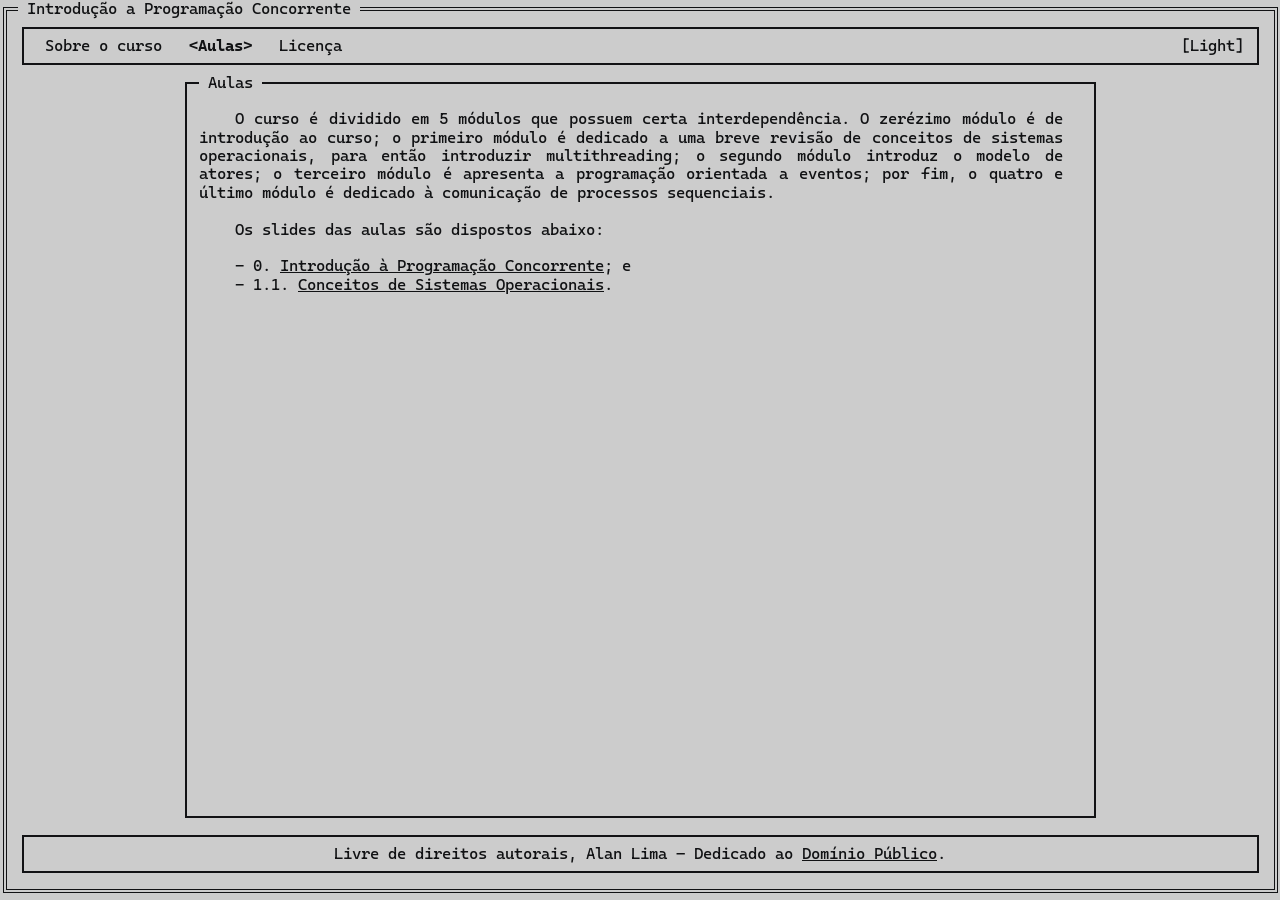
==== guilda/lectures.html @ 299e52fa "lectures: rename classes.html to lectures.html" ====
<!DOCTYPE html>
<html lang="pt-BR">

<head>
    <meta charset="UTF-8">
    <meta name="viewport" content="width=device-width, initial-scale=1.0">
    <link href="https://fonts.googleapis.com/css2?family=Cascadia+Mono:ital,wght@0,200..700;1,200..700&display=swap" rel="stylesheet">
    <link rel="shortcut icon" href="./assets/favicon.svg" type="image/x-icon">
    <link rel="stylesheet" href="./styles/index.css">
    <script src="./scripts/theme.js"></script>

    <title>Introdução a Programação Concorrente</title>
</head>

<body>
    <div class="root double-box titled-box">
        <h1 class="root__title titled-box__title"><a href="./">Introdução a Programação Concorrente</a></h1>

        <header class="root__header thin-box titled-box">
            <nav class="root__header__navbar navbar">
                <a href="./index.html" class="navbar__anchor" role="menuitem">Sobre o curso</a>
                <a href="./lectures.html" class="navbar__anchor --selected" role="menuitem">Aulas</a>
                <a href="./license.html" class="navbar__anchor" role="menuitem">Licença</a>
                <!-- <a href="./references.html" class="navbar__anchor" role="menuitem">Referências</a> -->
            </nav>

            <button id="theme" class="theme">[Light]</button>
        </header>

        <main class="root__main">
            <div class="root__main__container thin-box titled-box">
                <h1 class="titled-box__title">Aulas</h1>

                <div class="root__main__content">
                    <div class="prose">
                        <p>O curso é dividido em 5 módulos que possuem certa interdependência. O zerézimo módulo é de introdução ao curso; o primeiro módulo é dedicado a uma breve revisão de conceitos de sistemas operacionais, para então introduzir multithreading; o segundo módulo introduz o modelo de atores; o terceiro módulo é apresenta a programação orientada a eventos; por fim, o quatro e último módulo é dedicado à comunicação de processos sequenciais.</p>

                        <p>Os slides das aulas são dispostos abaixo:</p>

                        <ul>
                            <li>0. <a href="../slides/0 - Introdução à Programação Concorrente.pdf">Introdução à Programação Concorrente</a></li>
                            <li>1.1. <a href="../slides/1.1 - Conceitos de Sistemas Operacionais.pdf">Conceitos de Sistemas Operacionais</a></li>
                        </ul>
                    </div>
                </div>
            </div>
        </main>

        <footer class="root__footer footer thin-box titled-box">
            <p>Livre de direitos autorais, Alan Lima &ndash; Dedicado ao <a href="https://unlicense.org" target="_blank" rel="noopener noreferrer">Domínio Público</a>.</p>
        </footer>
    </div>
</body>

</html>
---- guilda/styles/index.css ----
* {
    font: inherit;
    color: inherit;

    margin: 0;
    padding: 0;
    border: none;
    outline: none;
    background: none;

    box-sizing: border-box;
    line-height: inherit;

    scroll-margin-top: 2rem;
    scroll-behavior: smooth;

    interpolate-size: allow-keywords;
    /* outline: 1px dashed #f007; */
}

a {
    text-decoration: none;
}

menu,
ul,
ol {
    list-style: none;
}

img {
    display: block;
    max-width: 100%;
    max-height: 100%;
}

:root {
    --color-background: light-dark(#cccccc, #111214);
    --color-foreground: light-dark(#111214, #42b351);

    --line-height: 1lh;
    --char-width: 1ch;
}

html {
    color: var(--color-foreground);
    background-color: var(--color-background);
    font-family: "Cascadia Mono", "Courier New", Courier, monospace;
    color-scheme: light dark;
    line-height: 1.15;
}

html.--light {
    color-scheme: light;
}

html.--dark {
    color-scheme: dark;
}

body {
    display: grid;
    height: 100dvh;
}

.thin-box {
    --border: 2px;
    --vertical: calc(var(--line-height) - var(--border));
    --horizontal: calc(var(--char-width) - var(--border));

    padding: calc(var(--vertical) / 2) calc(var(--char-width) + var(--horizontal) / 2);
    margin: calc(var(--vertical) / 2) calc(var(--horizontal) / 2);
    border: var(--border) solid var(--color-foreground);
}

.double-box {
    --border: 4px;
    --vertical: calc(var(--line-height) - var(--border));
    --horizontal: calc(var(--char-width) - var(--border));

    padding: calc(var(--vertical) / 2) calc(var(--char-width) + var(--horizontal) / 2);
    margin: calc(var(--vertical) / 2) calc(var(--horizontal) / 2);
    border: var(--border) double var(--color-foreground);
}

.titled-box__title {
    position: absolute;
    background-color: var(--color-background);
    color: var(--color-foreground);
    translate: 0 calc(-1 * var(--line-height));
    padding: 0 var(--char-width);
}

.root {
    display: grid;
    grid-template-rows: auto 1fr auto;
}

.root__title:is(:hover, :focus-visible) {
    background-color: var(--color-foreground);
    color: var(--color-background);
}

.root__header {
    display: flex;
    flex-direction: row;
    justify-content: space-between;
}

.root__header__navbar {
    display: flex;
    flex-direction: row;
    column-gap: calc(2 * var(--char-width));
}

@media screen and (max-width: 800px) {
    .root__header {
        flex-direction: column;
        justify-content: initial;
        align-items: end;
    }

    .root__header__navbar {
        align-self: start;
        flex-direction: column;
    }
}

.root__main {
    display: grid;
    justify-content: center;
    text-align: justify;
}

*:where(:has(.root__main__content)) {
    display: grid;
    overflow: hidden;
}

.root__main__content {
    display: grid;
    padding: var(--line-height) var(--char-width);
    max-width: 100ch;
    overflow: auto;
    width: 100%;
}

@supports(width: stretch) {
    .root__main__content {
        width: stretch;
    }
}

@supports selector(::-webkit-scrollbar-track) {
    .root__main__content {
        margin: 0 calc(-1 * var(--char-width));
    }

    ::-webkit-scrollbar {
        width: var(--char-width);
    }

    ::-webkit-scrollbar-track {
        background: var(--color-foreground);
    }

    ::-webkit-scrollbar-thumb {
        background: var(--color-background);
        border: 2px solid var(--color-foreground);
    }
}

@supports not selector(::-webkit-scrollbar) {}

.navbar__anchor {
    padding: 0 var(--char-width);
}

.navbar__anchor:is(:hover, :focus-visible) {
    padding: 0;
    background-color: var(--color-foreground);
    color: var(--color-background);
}

.navbar__anchor.--selected {
    padding: 0;
    font-weight: bold;
}

.navbar__anchor:is(.--selected, :hover, :focus-visible)::before {
    content: "<";
}

.navbar__anchor:is(.--selected, :hover, :focus-visible)::after {
    content: ">";
}

.navbar__anchor:active {
    text-decoration: underline;
    background-color: var(--color-foreground);
    color: var(--color-background);
}

.theme:is(:hover, :focus-visible) {
    background-color: var(--color-foreground);
    color: var(--color-background);
}

.footer {
    text-align: center;
}

.prose {
    display: grid;
    align-content: start;
    gap: var(--line-height);
}

.prose p {
    text-indent: calc(4 * var(--char-width));
}

.prose em {
    font-style: italic;
}

.prose ul {
    display: list-item;
    list-style-position: inside;
}

.prose li {
    text-indent: calc(4 * var(--char-width));
    text-align: left;
}

.prose li::marker {
    content: "- ";
}

.prose li:nth-last-child(n + 3):after {
    content: ";";
}

.prose li:nth-last-child(2):after {
    content: "; e";
}

.prose li:nth-last-child(1):after {
    content: ".";
}

.prose a {
    text-decoration: underline;
}

.prose a:is(:hover, :focus-visible) {
    font-style: italic;
    font-weight: bold;
}

.footer a {
    text-decoration: underline;
}

.footer a:is(:hover, :focus-visible) {
    font-style: italic;
    font-weight: bold;
}
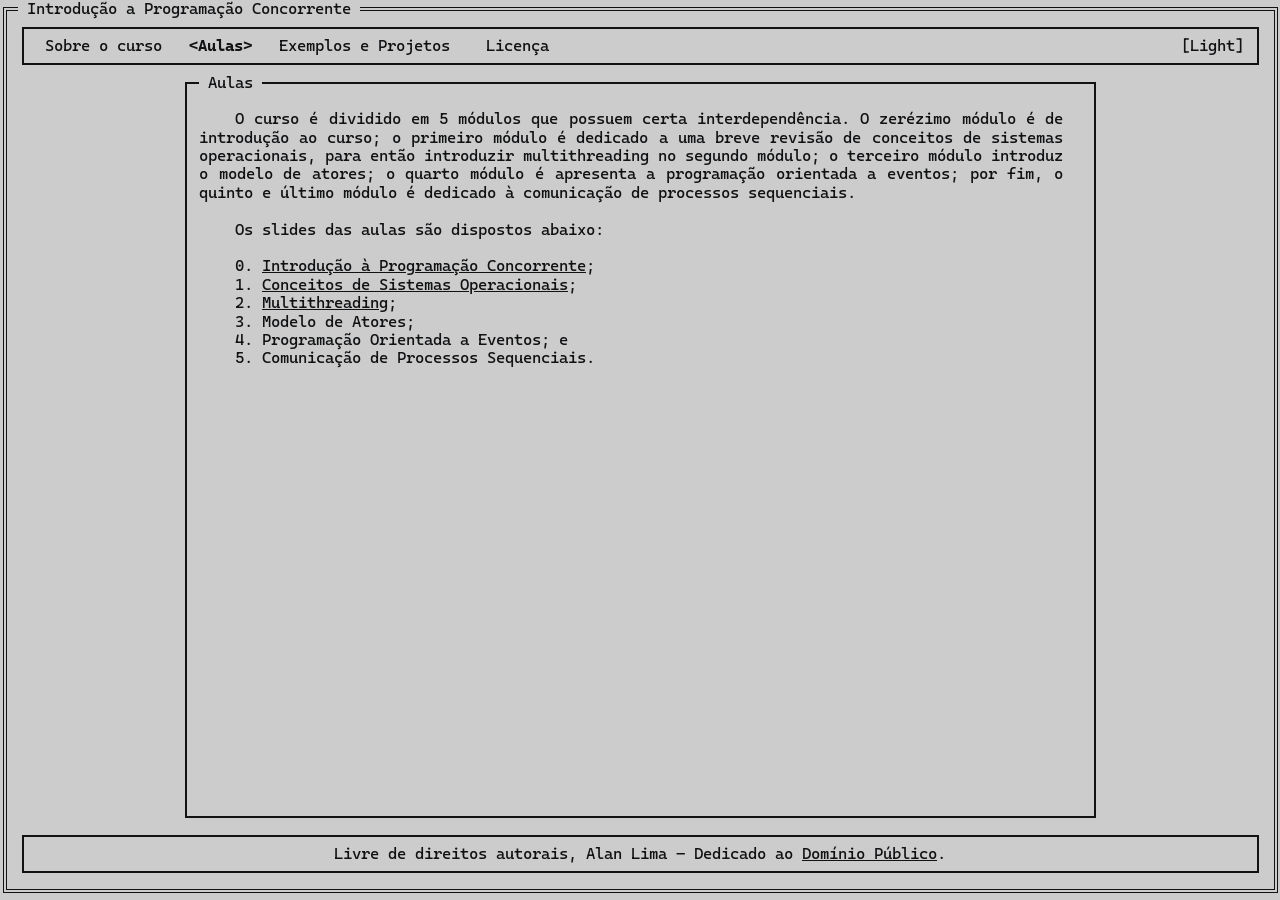
==== commit c77c9460: "lectures: update slide links" ====
--- a/guilda/lectures.html
+++ b/guilda/lectures.html
@@ -20,6 +20,7 @@
             <nav class="root__header__navbar navbar">
                 <a href="./index.html" class="navbar__anchor" role="menuitem">Sobre o curso</a>
                 <a href="./lectures.html" class="navbar__anchor --selected" role="menuitem">Aulas</a>
+                <a href="./examples.html" class="navbar__anchor" role="menuitem">Exemplos e Projetos</a>
                 <a href="./license.html" class="navbar__anchor" role="menuitem">Licença</a>
                 <!-- <a href="./references.html" class="navbar__anchor" role="menuitem">Referências</a> -->
             </nav>
@@ -33,21 +34,25 @@
 
                 <div class="root__main__content">
                     <div class="prose">
-                        <p>O curso é dividido em 5 módulos que possuem certa interdependência. O zerézimo módulo é de introdução ao curso; o primeiro módulo é dedicado a uma breve revisão de conceitos de sistemas operacionais, para então introduzir multithreading; o segundo módulo introduz o modelo de atores; o terceiro módulo é apresenta a programação orientada a eventos; por fim, o quatro e último módulo é dedicado à comunicação de processos sequenciais.</p>
+                        <p>O curso é dividido em 5 módulos que possuem certa interdependência. O zerézimo módulo é de introdução ao curso; o primeiro módulo é dedicado a uma breve revisão de conceitos de sistemas operacionais, para então introduzir multithreading no segundo módulo; o terceiro módulo introduz o modelo de atores; o quarto módulo é apresenta a programação orientada a eventos; por fim, o quinto e último módulo é dedicado à comunicação de processos sequenciais.</p>
 
                         <p>Os slides das aulas são dispostos abaixo:</p>
 
-                        <ul>
-                            <li>0. <a href="../slides/0 - Introdução à Programação Concorrente.pdf">Introdução à Programação Concorrente</a></li>
-                            <li>1.1. <a href="../slides/1.1 - Conceitos de Sistemas Operacionais.pdf">Conceitos de Sistemas Operacionais</a></li>
-                        </ul>
+                        <ol>
+                            <li>0. <a href="../slides/Introdução à Programação Concorrente.pdf" class="anchor">Introdução à Programação Concorrente</a></li>
+                            <li>1. <a href="../slides/Conceitos de Sistemas Operacionais.pdf" class="anchor">Conceitos de Sistemas Operacionais</a></li>
+                            <li>2. <a href="../slides/Multithreading.pdf" class="anchor">Multithreading</a></li>
+                            <li>3. <a>Modelo de Atores</a></li>
+                            <li>4. <a>Programação Orientada a Eventos</a></li>
+                            <li>5. <a>Comunicação de Processos Sequenciais</a></li>
+                        </ol>
                     </div>
                 </div>
             </div>
         </main>
 
         <footer class="root__footer footer thin-box titled-box">
-            <p>Livre de direitos autorais, Alan Lima &ndash; Dedicado ao <a href="https://unlicense.org" target="_blank" rel="noopener noreferrer">Domínio Público</a>.</p>
+            <p>Livre de direitos autorais, Alan Lima &ndash; Dedicado ao <a href="https://unlicense.org" target="_blank" rel="noopener noreferrer" class="anchor">Domínio Público</a>.</p>
         </footer>
     </div>
 </body>
--- a/guilda/styles/index.css
+++ b/guilda/styles/index.css
@@ -96,7 +96,7 @@
     grid-template-rows: auto 1fr auto;
 }
 
-.root__title:is(:hover, :focus-visible) {
+.root__title:is(:hover, :focus-visible,:active) {
     background-color: var(--color-foreground);
     color: var(--color-background);
 }
@@ -229,15 +229,15 @@
     list-style-position: inside;
 }
 
+.prose ul li::marker {
+    content: "- ";
+}
+
 .prose li {
     text-indent: calc(4 * var(--char-width));
     text-align: left;
 }
 
-.prose li::marker {
-    content: "- ";
-}
-
 .prose li:nth-last-child(n + 3):after {
     content: ";";
 }
@@ -250,20 +250,20 @@
     content: ".";
 }
 
-.prose a {
+.prose .anchor {
     text-decoration: underline;
 }
 
-.prose a:is(:hover, :focus-visible) {
+.prose .anchor:is(:hover, :focus-visible) {
     font-style: italic;
     font-weight: bold;
 }
 
-.footer a {
+.footer .anchor {
     text-decoration: underline;
 }
 
-.footer a:is(:hover, :focus-visible) {
+.footer .anchor:is(:hover, :focus-visible) {
     font-style: italic;
     font-weight: bold;
 }
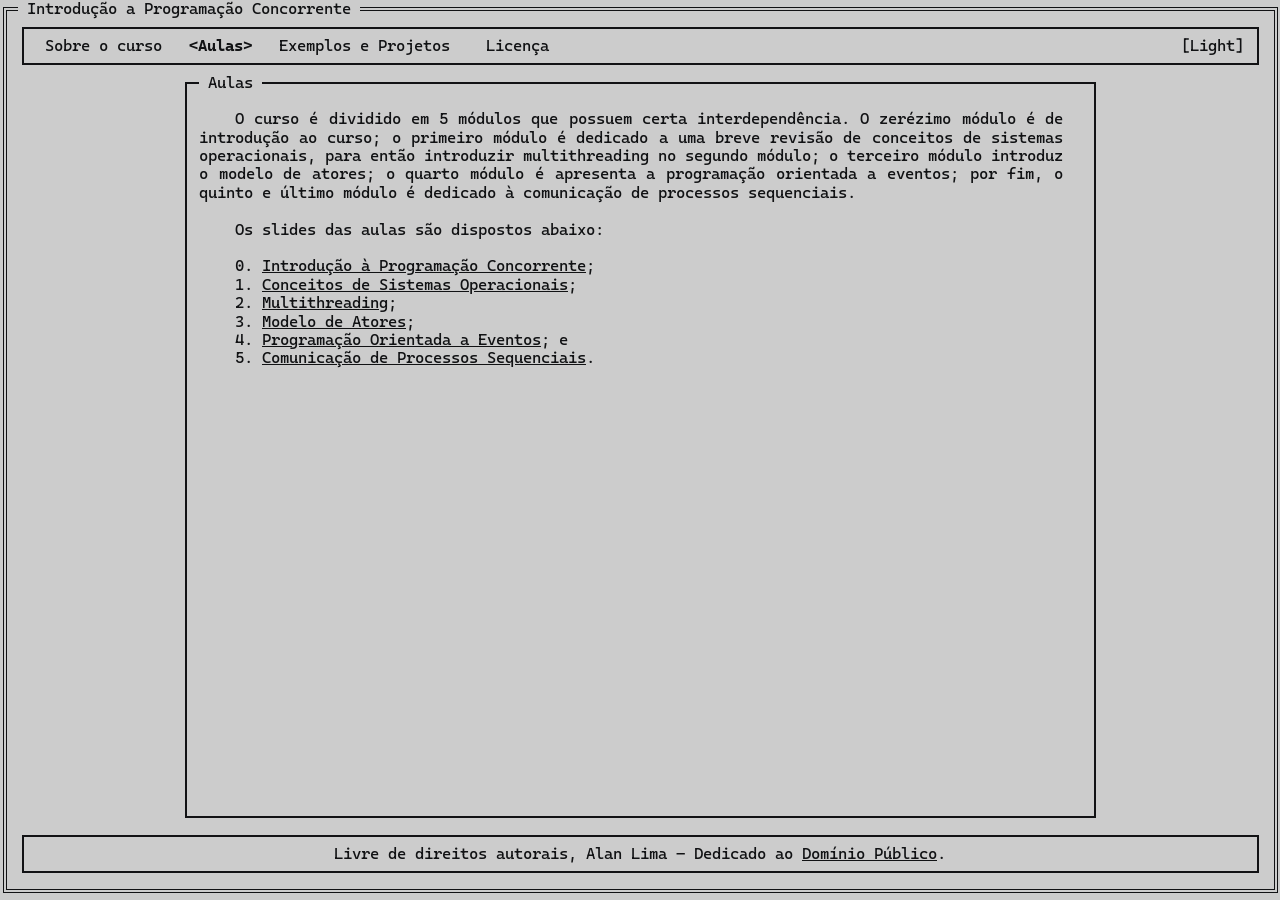
==== commit 5731529c: "fix: add missing anchor class" ====
--- a/guilda/lectures.html
+++ b/guilda/lectures.html
@@ -42,9 +42,9 @@
                             <li>0. <a href="../slides/Introdução à Programação Concorrente.pdf" class="anchor">Introdução à Programação Concorrente</a></li>
                             <li>1. <a href="../slides/Conceitos de Sistemas Operacionais.pdf" class="anchor">Conceitos de Sistemas Operacionais</a></li>
                             <li>2. <a href="../slides/Multithreading.pdf" class="anchor">Multithreading</a></li>
-                            <li>3. <a>Modelo de Atores</a></li>
-                            <li>4. <a>Programação Orientada a Eventos</a></li>
-                            <li>5. <a>Comunicação de Processos Sequenciais</a></li>
+                            <li>3. <a href="../slides/Modelo de Atores.pdf" class="anchor">Modelo de Atores</a></li>
+                            <li>4. <a href="../slides/Programação Orientada a Eventos.pdf" class="anchor">Programação Orientada a Eventos</a></li>
+                            <li>5. <a href="../slides/Comunicação de Processos Sequenciais.pdf" class="anchor">Comunicação de Processos Sequenciais</a></li>
                         </ol>
                     </div>
                 </div>
